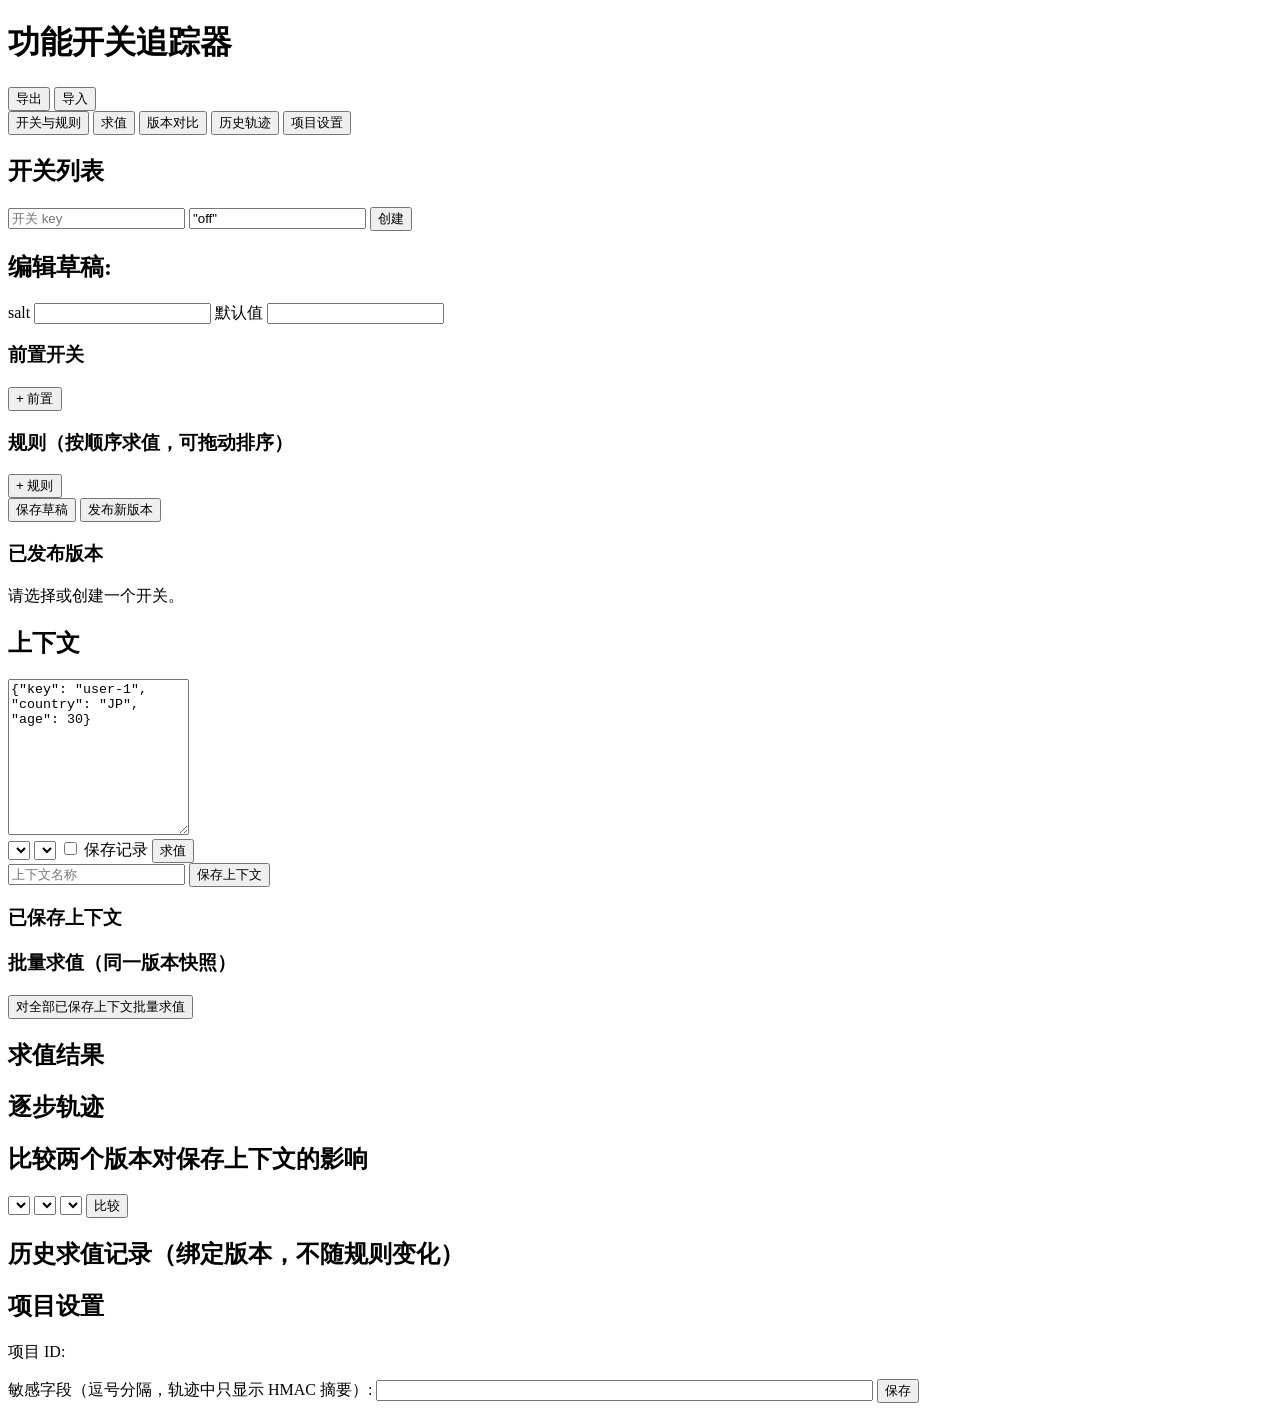
==== src/main/resources/web/index.html @ 4a04ff0c "pwgsb 1120 run B: product snapshot (session 01a0c589-6d9a-7ac3-be01-bb50b1c290a2)" ====
<!DOCTYPE html>
<html lang="zh-CN">
<head>
  <meta charset="utf-8">
  <meta name="viewport" content="width=device-width, initial-scale=1">
  <title>功能开关追踪器</title>
  <link rel="stylesheet" href="/style.css">
</head>
<body>
  <header>
    <h1>功能开关追踪器</h1>
    <div class="header-actions">
      <button id="btn-export">导出</button>
      <button id="btn-import">导入</button>
      <input type="file" id="import-file" accept="application/json" hidden>
    </div>
  </header>
  <nav class="tabs">
    <button class="tab active" data-tab="flags">开关与规则</button>
    <button class="tab" data-tab="evaluate">求值</button>
    <button class="tab" data-tab="compare">版本对比</button>
    <button class="tab" data-tab="history">历史轨迹</button>
    <button class="tab" data-tab="settings">项目设置</button>
  </nav>
  <main>
    <section id="tab-flags" class="tab-panel active">
      <div class="cols">
        <div class="col flag-list-col">
          <h2>开关列表</h2>
          <div class="row">
            <input id="new-flag-key" placeholder="开关 key">
            <input id="new-flag-default" placeholder="默认值 (JSON)" value="&quot;off&quot;">
            <button id="btn-create-flag">创建</button>
          </div>
          <ul id="flag-list" class="flag-list"></ul>
        </div>
        <div class="col editor-col">
          <div id="flag-editor" class="hidden">
            <h2>编辑草稿: <span id="editor-flag-key"></span></h2>
            <div class="row">
              <label>salt <input id="edit-salt"></label>
              <label>默认值 <input id="edit-default"></label>
            </div>
            <h3>前置开关</h3>
            <div id="prereq-list"></div>
            <button id="btn-add-prereq">+ 前置</button>
            <h3>规则（按顺序求值，可拖动排序）</h3>
            <div id="rule-list"></div>
            <button id="btn-add-rule">+ 规则</button>
            <div class="row actions">
              <button id="btn-save-draft" class="primary">保存草稿</button>
              <button id="btn-publish" class="primary">发布新版本</button>
            </div>
            <div id="editor-msg" class="msg"></div>
            <h3>已发布版本</h3>
            <ul id="version-list"></ul>
          </div>
          <div id="editor-empty">请选择或创建一个开关。</div>
        </div>
      </div>
    </section>
    <section id="tab-evaluate" class="tab-panel">
      <div class="cols">
        <div class="col">
          <h2>上下文</h2>
          <textarea id="eval-context" rows="10" spellcheck="false">{"key": "user-1", "country": "JP", "age": 30}</textarea>
          <div class="row">
            <select id="eval-flag"></select>
            <select id="eval-version"></select>
            <label><input type="checkbox" id="eval-save"> 保存记录</label>
            <button id="btn-eval" class="primary">求值</button>
          </div>
          <div class="row">
            <input id="ctx-name" placeholder="上下文名称">
            <button id="btn-save-ctx">保存上下文</button>
          </div>
          <h3>已保存上下文</h3>
          <ul id="ctx-list"></ul>
          <h3>批量求值（同一版本快照）</h3>
          <button id="btn-batch">对全部已保存上下文批量求值</button>
          <div id="batch-result"></div>
        </div>
        <div class="col">
          <h2>求值结果</h2>
          <div id="eval-result"></div>
          <h2>逐步轨迹</h2>
          <div id="eval-trace"></div>
        </div>
      </div>
    </section>
    <section id="tab-compare" class="tab-panel">
      <h2>比较两个版本对保存上下文的影响</h2>
      <div class="row">
        <select id="cmp-flag"></select>
        <select id="cmp-v1"></select>
        <select id="cmp-v2"></select>
        <button id="btn-compare" class="primary">比较</button>
      </div>
      <div id="cmp-result"></div>
    </section>
    <section id="tab-history" class="tab-panel">
      <h2>历史求值记录（绑定版本，不随规则变化）</h2>
      <div id="history-list"></div>
    </section>
    <section id="tab-settings" class="tab-panel">
      <h2>项目设置</h2>
      <p>项目 ID: <code id="project-id"></code></p>
      <label>敏感字段（逗号分隔，轨迹中只显示 HMAC 摘要）:
        <input id="sensitive-fields" size="60">
      </label>
      <button id="btn-save-settings" class="primary">保存</button>
      <div id="settings-msg" class="msg"></div>
    </section>
  </main>
  <script src="/app.js"></script>
</body>
</html>
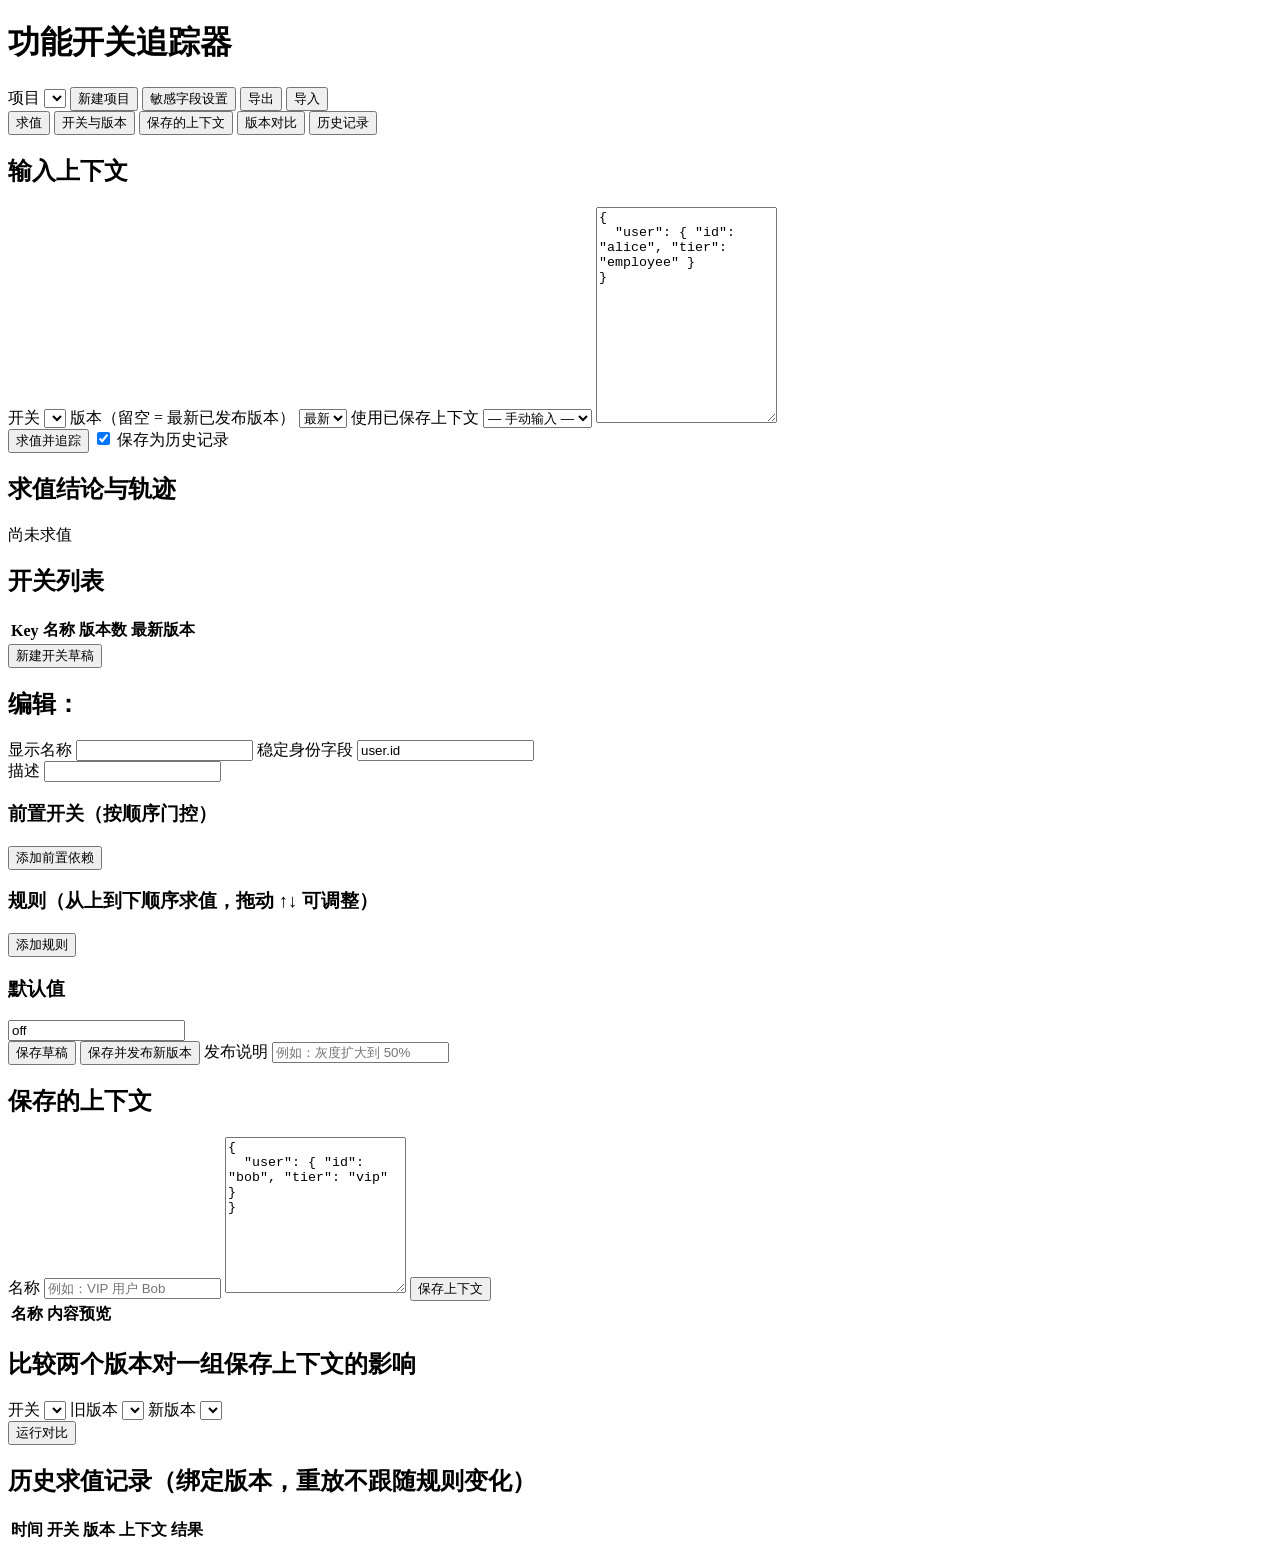
==== commit 0caa5d65: "pwgsb 1120 run B: product snapshot (session 01a0c5d8-a0a1-70e1-b20d-340d89dd87ed)" ====
--- a/src/main/resources/web/index.html
+++ b/src/main/resources/web/index.html
@@ -1,117 +1,142 @@
 <!DOCTYPE html>
 <html lang="zh-CN">
 <head>
-  <meta charset="utf-8">
-  <meta name="viewport" content="width=device-width, initial-scale=1">
+  <meta charset="UTF-8">
+  <meta name="viewport" content="width=device-width, initial-scale=1.0">
   <title>功能开关追踪器</title>
-  <link rel="stylesheet" href="/style.css">
+  <link rel="stylesheet" href="/styles.css">
 </head>
 <body>
   <header>
     <h1>功能开关追踪器</h1>
-    <div class="header-actions">
-      <button id="btn-export">导出</button>
-      <button id="btn-import">导入</button>
-      <input type="file" id="import-file" accept="application/json" hidden>
+    <div class="project-bar">
+      <label>项目
+        <select id="projectSelect"></select>
+      </label>
+      <button id="newProjectBtn">新建项目</button>
+      <button id="editProjectBtn">敏感字段设置</button>
+      <span class="spacer"></span>
+      <button id="exportBtn">导出</button>
+      <button id="importBtn">导入</button>
+      <input type="file" id="importFile" accept="application/json" hidden>
     </div>
   </header>
+
   <nav class="tabs">
-    <button class="tab active" data-tab="flags">开关与规则</button>
-    <button class="tab" data-tab="evaluate">求值</button>
+    <button class="tab active" data-tab="evaluate">求值</button>
+    <button class="tab" data-tab="flags">开关与版本</button>
+    <button class="tab" data-tab="contexts">保存的上下文</button>
     <button class="tab" data-tab="compare">版本对比</button>
-    <button class="tab" data-tab="history">历史轨迹</button>
-    <button class="tab" data-tab="settings">项目设置</button>
+    <button class="tab" data-tab="history">历史记录</button>
   </nav>
+
   <main>
-    <section id="tab-flags" class="tab-panel active">
-      <div class="cols">
-        <div class="col flag-list-col">
-          <h2>开关列表</h2>
+    <section id="tab-evaluate" class="tab-panel active">
+      <div class="two-col">
+        <div class="card">
+          <h2>输入上下文</h2>
+          <label>开关
+            <select id="evalFlag"></select>
+          </label>
+          <label>版本（留空 = 最新已发布版本）
+            <select id="evalVersion"><option value="">最新</option></select>
+          </label>
+          <label>使用已保存上下文
+            <select id="evalSavedContext"><option value="">— 手动输入 —</option></select>
+          </label>
+          <textarea id="evalContext" rows="14" spellcheck="false">{
+  "user": { "id": "alice", "tier": "employee" }
+}</textarea>
           <div class="row">
-            <input id="new-flag-key" placeholder="开关 key">
-            <input id="new-flag-default" placeholder="默认值 (JSON)" value="&quot;off&quot;">
-            <button id="btn-create-flag">创建</button>
+            <button id="evaluateBtn" class="primary">求值并追踪</button>
+            <label class="inline"><input type="checkbox" id="saveRecord" checked> 保存为历史记录</label>
           </div>
-          <ul id="flag-list" class="flag-list"></ul>
         </div>
-        <div class="col editor-col">
-          <div id="flag-editor" class="hidden">
-            <h2>编辑草稿: <span id="editor-flag-key"></span></h2>
-            <div class="row">
-              <label>salt <input id="edit-salt"></label>
-              <label>默认值 <input id="edit-default"></label>
-            </div>
-            <h3>前置开关</h3>
-            <div id="prereq-list"></div>
-            <button id="btn-add-prereq">+ 前置</button>
-            <h3>规则（按顺序求值，可拖动排序）</h3>
-            <div id="rule-list"></div>
-            <button id="btn-add-rule">+ 规则</button>
-            <div class="row actions">
-              <button id="btn-save-draft" class="primary">保存草稿</button>
-              <button id="btn-publish" class="primary">发布新版本</button>
-            </div>
-            <div id="editor-msg" class="msg"></div>
-            <h3>已发布版本</h3>
-            <ul id="version-list"></ul>
-          </div>
-          <div id="editor-empty">请选择或创建一个开关。</div>
+        <div class="card">
+          <h2>求值结论与轨迹</h2>
+          <div id="evalSummary" class="summary muted">尚未求值</div>
+          <div id="evalTrace"></div>
         </div>
       </div>
     </section>
-    <section id="tab-evaluate" class="tab-panel">
-      <div class="cols">
-        <div class="col">
-          <h2>上下文</h2>
-          <textarea id="eval-context" rows="10" spellcheck="false">{"key": "user-1", "country": "JP", "age": 30}</textarea>
-          <div class="row">
-            <select id="eval-flag"></select>
-            <select id="eval-version"></select>
-            <label><input type="checkbox" id="eval-save"> 保存记录</label>
-            <button id="btn-eval" class="primary">求值</button>
-          </div>
-          <div class="row">
-            <input id="ctx-name" placeholder="上下文名称">
-            <button id="btn-save-ctx">保存上下文</button>
-          </div>
-          <h3>已保存上下文</h3>
-          <ul id="ctx-list"></ul>
-          <h3>批量求值（同一版本快照）</h3>
-          <button id="btn-batch">对全部已保存上下文批量求值</button>
-          <div id="batch-result"></div>
+
+    <section id="tab-flags" class="tab-panel">
+      <div class="card">
+        <h2>开关列表</h2>
+        <table id="flagTable">
+          <thead><tr><th>Key</th><th>名称</th><th>版本数</th><th>最新版本</th><th></th></tr></thead>
+          <tbody></tbody>
+        </table>
+        <button id="newFlagBtn">新建开关草稿</button>
+      </div>
+      <div class="card hidden" id="flagEditor">
+        <h2>编辑：<span id="editorFlagKey"></span></h2>
+        <div class="grid2">
+          <label>显示名称 <input id="flagName"></label>
+          <label>稳定身份字段 <input id="stableIdField" value="user.id"></label>
         </div>
-        <div class="col">
-          <h2>求值结果</h2>
-          <div id="eval-result"></div>
-          <h2>逐步轨迹</h2>
-          <div id="eval-trace"></div>
+        <label>描述 <input id="flagDescription"></label>
+
+        <h3>前置开关（按顺序门控）</h3>
+        <div id="prereqList"></div>
+        <button id="addPrereqBtn">添加前置依赖</button>
+
+        <h3>规则（从上到下顺序求值，拖动 ↑↓ 可调整）</h3>
+        <div id="ruleList"></div>
+        <button id="addRuleBtn">添加规则</button>
+
+        <h3>默认值</h3>
+        <input id="defaultValue" value="off" class="small">
+
+        <div class="row">
+          <button id="saveDraftBtn">保存草稿</button>
+          <button id="publishBtn" class="primary">保存并发布新版本</button>
+          <label class="inline">发布说明 <input id="publishNote" placeholder="例如：灰度扩大到 50%"></label>
         </div>
       </div>
     </section>
+
+    <section id="tab-contexts" class="tab-panel">
+      <div class="card">
+        <h2>保存的上下文</h2>
+        <label>名称 <input id="contextName" placeholder="例如：VIP 用户 Bob"></label>
+        <textarea id="contextJson" rows="10" spellcheck="false">{
+  "user": { "id": "bob", "tier": "vip" }
+}</textarea>
+        <button id="saveContextBtn" class="primary">保存上下文</button>
+        <table id="contextTable">
+          <thead><tr><th>名称</th><th>内容预览</th><th></th></tr></thead>
+          <tbody></tbody>
+        </table>
+      </div>
+    </section>
+
     <section id="tab-compare" class="tab-panel">
-      <h2>比较两个版本对保存上下文的影响</h2>
-      <div class="row">
-        <select id="cmp-flag"></select>
-        <select id="cmp-v1"></select>
-        <select id="cmp-v2"></select>
-        <button id="btn-compare" class="primary">比较</button>
+      <div class="card">
+        <h2>比较两个版本对一组保存上下文的影响</h2>
+        <div class="row">
+          <label>开关 <select id="compareFlag"></select></label>
+          <label>旧版本 <select id="compareFrom"></select></label>
+          <label>新版本 <select id="compareTo"></select></label>
+        </div>
+        <div id="compareContextPicker"></div>
+        <button id="runCompareBtn" class="primary">运行对比</button>
+        <div id="compareResults"></div>
       </div>
-      <div id="cmp-result"></div>
     </section>
+
     <section id="tab-history" class="tab-panel">
-      <h2>历史求值记录（绑定版本，不随规则变化）</h2>
-      <div id="history-list"></div>
-    </section>
-    <section id="tab-settings" class="tab-panel">
-      <h2>项目设置</h2>
-      <p>项目 ID: <code id="project-id"></code></p>
-      <label>敏感字段（逗号分隔，轨迹中只显示 HMAC 摘要）:
-        <input id="sensitive-fields" size="60">
-      </label>
-      <button id="btn-save-settings" class="primary">保存</button>
-      <div id="settings-msg" class="msg"></div>
+      <div class="card">
+        <h2>历史求值记录（绑定版本，重放不跟随规则变化）</h2>
+        <table id="historyTable">
+          <thead><tr><th>时间</th><th>开关</th><th>版本</th><th>上下文</th><th>结果</th><th></th></tr></thead>
+          <tbody></tbody>
+        </table>
+        <div id="replayPanel"></div>
+      </div>
     </section>
   </main>
+
   <script src="/app.js"></script>
 </body>
 </html>
